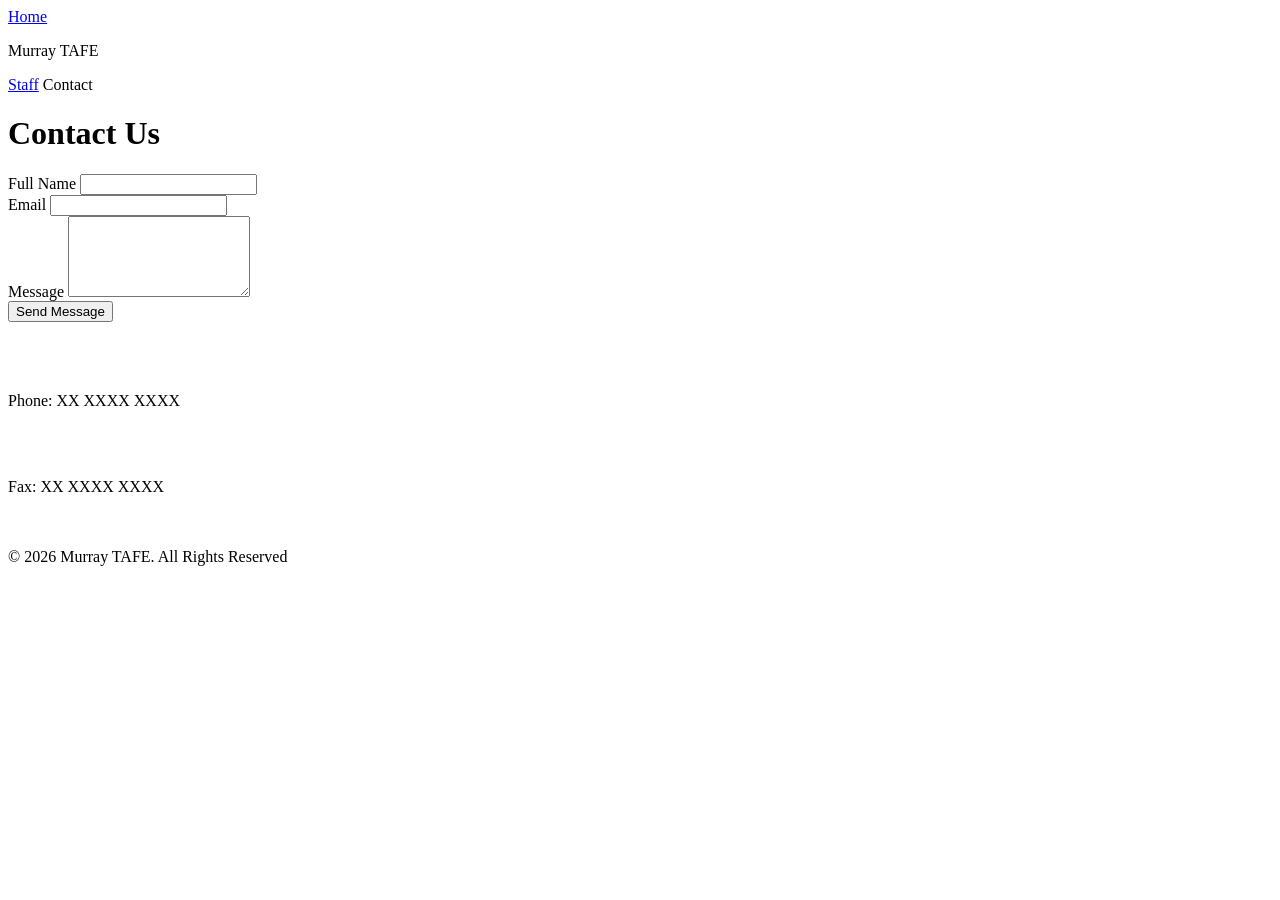
==== contact.html @ b3f8faf6 "Add files via upload" ====
<!DOCTYPE html>
<html lang= "en">
  <head>
    <meta charset= "UTF-8">
    <meta name= "viewport" content= "width=device-width, initial-scale=1.0">
    <link rel= "stylesheet" href= "/assets/styles/styles.css">  
    <link rel= "preconnect" href= "https://fonts.googleapis.com">
    <link rel= "preconnect" href= "https://fonts.gstatic.com" crossorigin>
    <link href= "https://fonts.googleapis.com/css2?family=Rubik:ital,wght@0,300..900;1,300..900&display=swap" rel= "stylesheet">
    <title>Contact</title>
  </head>
  <body>
    <header class= "floating-header">
      <div class= "header-left">
        <a href= "index.html">Home</a>
      </div>
      <div class= "header-center">
        <nav class= "nav-links">
          <p>Murray TAFE</p>
        </nav>
      </div>
      <div class= "header-right">
        <a href= "staff.html">Staff</a>
        <a>Contact</a>
      </div>
    </header>
    <main>
    <h1 class="centered-h1">Contact Us</h1>
    <div class="form-container">
      <form action="#" id="emailForm" method="POST">
          <div class="form-group">
            <label for="name">Full Name</label>
            <input type="text" id="name" name="name" required>
          </div>
          <div class="form-group">
            <label for="email">Email</label>
            <input type="email" id="email" name="email" required>
          </div>
          <div class="form-group">
            <label for="message">Message</label>
            <textarea id="message" name="message" rows="5" required></textarea>
          </div>
          <button type="submit" id="button" class="submit-btn">Send Message</button>
      </form>
    </div>
    <br>
    <br>
    <br>
      <p>Phone: XX XXXX XXXX</p>
    <br>
    <br>
      <p>Fax: XX XXXX XXXX</p>
    <br>
    <br>
    
    </main>
    <footer class= "floating-footer">
      <div class= "footer-left">
        <a>© 2026 Murray TAFE. All Rights Reserved</a>
      </div> 
    </footer>
  </body>
  
</html>
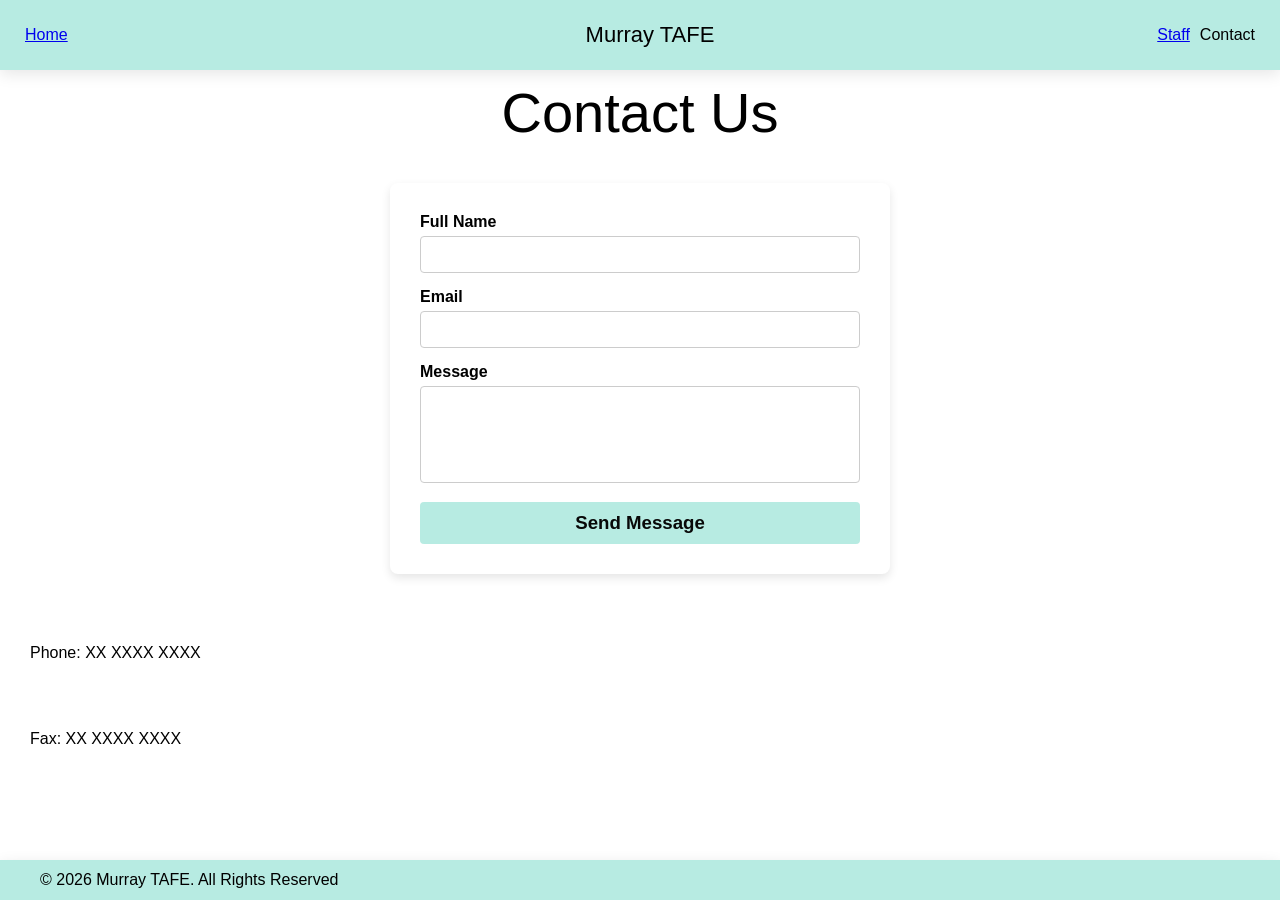
==== commit 62eb2074: "Reupload with fixed paths" ====
--- a/contact.html
+++ b/contact.html
@@ -3,7 +3,7 @@
   <head>
     <meta charset= "UTF-8">
     <meta name= "viewport" content= "width=device-width, initial-scale=1.0">
-    <link rel= "stylesheet" href= "/assets/styles/styles.css">  
+    <link rel= "stylesheet" href= "styles/styles.css">  
     <link rel= "preconnect" href= "https://fonts.googleapis.com">
     <link rel= "preconnect" href= "https://fonts.gstatic.com" crossorigin>
     <link href= "https://fonts.googleapis.com/css2?family=Rubik:ital,wght@0,300..900;1,300..900&display=swap" rel= "stylesheet">
--- a/styles/styles.css
+++ b/styles/styles.css
@@ -0,0 +1,248 @@
+/* Reset defaults and ensure the body fills the viewport */
+html, body {
+  margin: 0;
+}
+/* Set some basic settings for all <body> elements */
+body {
+  flex-direction: column;
+  padding: 10px;
+  min-height: 100vh;
+}
+/* Requirements are that all text is aligned left, without margin or padding, this places the text
+   too close to the left side of the page. */
+p {
+  padding-left: 20px;
+}
+/* Set some basic settings for all <main> elements */
+main {
+  flex: 1;
+  margin-top: 70px;
+}
+/* Set some basic settings for all elements */
+* {
+  box-sizing: border-box;
+  font-family: "Rubik", sans-serif;
+  font-optical-sizing: auto;
+  font-weight: 350;
+  font-style: normal;
+}
+/* Set <title> font to bold */
+title {
+  font-weight: bold;
+}
+/* Set <h1> to centered and 42pt */
+.centered-h1 {
+  text-align: center;
+  font-size: 42pt;
+}
+/* Setup our floating header */
+.floating-header {
+  position: fixed;
+  top: 0;
+  left: 50%;
+  transform: translateX(-50%);
+  z-index: 1000;
+  width: 100%;
+  min-height: 70px;
+  padding: 0 20px;
+  display: flex;
+  justify-content: space-between;
+  align-items: center;
+  flex-wrap: wrap;
+  background-color: rgba(33, 192, 165, 0.322);
+  backdrop-filter: blur(10px);
+  border-radius: 0;
+  box-shadow: 0 4px 15px rgba(0, 0, 0, 0.1);
+}
+/* Setup our floating footer */
+.floating-footer {
+  position: fixed;
+  bottom: 0;
+  left: 50%;
+  transform: translateX(-50%);
+  z-index: 1000;
+  width: 100%;
+  min-height: 40px;
+  padding: 0 20px;
+  display: flex;
+  justify-content: space-between;
+  align-items: center;
+  background-color: rgba(33, 192, 165, 0.322);
+  backdrop-filter: blur(10px);
+  box-shadow: 0 4px 15px rgba(0, 0, 0, 0.1);
+}
+/* Setup our classes for header and footer to flex and center */
+.header-left, .header-center, .header-right, .footer-left {
+  display: flex;
+  align-items: center;
+}
+/* Setup our class for header to fixed center */
+.header-center {
+  position:fixed;
+  left:50%;
+  transform: translateX(-50%);
+  display: inline-flex;
+  flex-direction: column;
+  flex-wrap: wrap;
+  font-size:22px;
+}
+/* Can't set right and left together, have to set each individually */
+.header-right {
+  gap: 10px;
+  padding-right: 5px; 
+  flex-wrap: wrap;
+}
+/* Can't set right and left together, have to set each individually */
+.header-left {
+  padding-left: 5px; 
+  flex-wrap: wrap;
+}
+/* Set our footer padding */
+.footer-left {
+  padding-left: 20px;
+}
+/* Class for form container used on email form */
+.form-container {
+  background: white;
+  padding: 30px;
+  border-radius: 8px;
+  box-shadow: 0 4px 10px rgba(0,0,0,0.1);
+  max-width: 500px;
+  margin: auto;
+}
+/* Class for grouping elements in the form container */
+.form-group {
+  margin-bottom: 15px;
+}
+/* Set label style */
+label {
+  display: block;
+  margin-bottom: 5px;
+  font-weight: bold;
+}
+/* Set input and textarea elements style */
+input, textarea {
+  width: 100%;
+  padding: 10px;
+  border: 1px solid #ccc;
+  border-radius: 4px;
+  transition: 0.3s;
+  resize: none;
+}
+/* Set style for when input and textarea have focus */
+input:focus, textarea:focus {
+  border-color: #007bff;
+  outline: none;
+}
+/* Submit button style */
+.submit-btn {
+  background: rgba(33, 192, 165, 0.322);
+  color:#080808;
+  font-weight: bold;
+  font-style: normal;
+  font-size:14pt;
+  padding: 10px 15px;
+  border: none;
+  border-radius: 4px;
+  cursor: pointer;
+  width: 100%;
+}
+/* Change background colour of submit button when mouse hovers over it */
+.submit-btn:hover {
+  background: rgba(33, 192, 166, 0.952);
+}
+/* Container class for our staff image buttons */
+.container {
+  display: grid;
+  grid-template-columns: repeat(auto-fill, 350px);
+  grid-auto-rows:1fr;
+  gap: 10px;
+  margin:5px;
+  padding:10px;
+  justify-content: center;
+}
+/* Class definition for <div> elements within our staff image buttons */
+.container div {
+  top:10px;
+  background-color: white;
+  border-radius:8px;
+  padding: 10px;
+  font-size: 30px;
+  text-align: center;
+  background-color: #F0F0F0;
+}
+/* <p> style within our staff image buttons */
+.container p {
+  font-size: 20pt;
+}
+/* Remove the border from our staff image buttons, so they blend a little nicer */
+.container button {
+  border:none;
+}
+/* Give our staff image buttons maximum height and width, stop them from scaling too large */
+.img-profile  {
+  max-width: 300px;
+  max-height:300px;
+  background-color: transparent;
+  padding: 5px;
+}
+/* The Modal (background) */
+.modal {
+  display: none; /* Hidden by default */
+  position: fixed; /* Stay in place */
+  z-index: 1; /* Sit on top */
+  left: 0;
+  top: 5%;
+  width: 100%; /* Full width */
+  height: 100%; /* Full height */
+  overflow-y: auto; /* Enable scroll if needed */
+  background-color: rgb(0,0,0); /* Fallback color */
+  background-color: rgba(0,0,0,0.4); /* Black w/ opacity */
+}
+/* Modal Content/Box */
+.modal-content {
+  background-color: white;
+  margin: 5% auto; /* 15% from the top and centered */
+  padding: 20px;
+  border: 1px solid #888;
+  width: 90%; /* Could be more or less, depending on screen size */
+}
+/* <h1> style within modals used */
+.modal-content h1 {
+  text-align:center;
+  font-weight: bold;
+}
+/* <h2> style within modals used */
+.modal-content h2 {
+  padding-left:20px;
+  font-weight:bold;
+}
+/* <h3> style within modals used */
+.modal-content h3 {
+  padding-left:20px;
+  font-weight:bold;
+  font-size:16px;
+}
+/* <p> style within modals used */
+.modal-content p {
+  padding-left: 20px;
+}
+/* The close button */
+.close {
+  color: #aaa;
+  float: right;
+  font-size: 28px;
+  font-weight: bold;
+}
+/* The close styles for when hovered or gaining focus */
+.close:hover,
+.close:focus {
+  color: black;
+  text-decoration: none;
+  cursor: pointer;
+}
+
+
+@media screen and (min-width:800px) {
+  
+}
